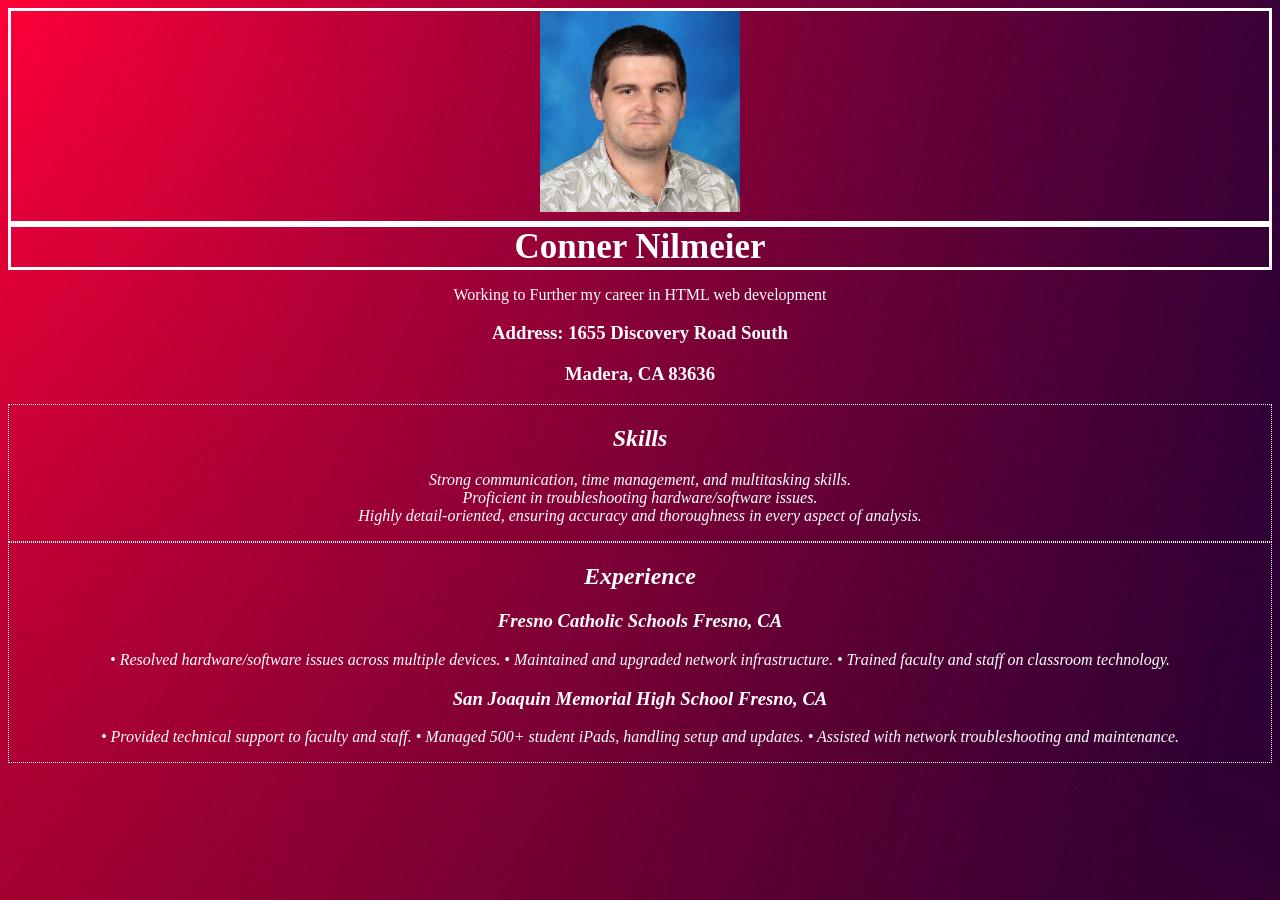
==== index.html @ 768d6421 "Rename website.html to index.html" ====
<!DOCTYPE html>
<head>
  <title>
    Conner Nilmeier </title>
    <link href="style.css" type="text/css" rel="stylesheet">


</head>
<body>
    <div id="banner">  
    <img src="./Nilmeier_Conner.jpg" width="200">
    </div>
    
    <div id="banner">
      Conner Nilmeier
      </div>
    </h1>
    <p>Working to Further my career in HTML web development</p>

    <h3> Address: 1655 Discovery Road South</h3>
    <h3> Madera, CA 83636</h3>
    

      <div id="skills">
    <h2>Skills</h2>
        <p>
          
          Strong communication, time management, and multitasking skills.<br>
        Proficient in troubleshooting hardware/software issues.<br>
        Highly detail-oriented, ensuring accuracy and thoroughness in every aspect of analysis.<br>
        
       </p>
       
        </div>
        <div id="experience">
       <h2>Experience</h2>
            <h3>Fresno Catholic Schools Fresno, CA </h3>
                <p>• Resolved hardware/software issues across multiple devices.
• Maintained and upgraded network infrastructure.
• Trained faculty and staff on classroom technology.</p>

                <h3>San Joaquin Memorial High School Fresno, CA</h3>
                <p> • Provided technical support to faculty and staff.
                    • Managed 500+ student iPads, handling setup and updates.
                    • Assisted with network troubleshooting and maintenance.</p>
                  
        </div>
  
    </body>
</html>
---- style.css ----
body{
    text-align: center;
    background:url(GradientBackground.jpg);
    color: white;
    

}
#banner{
    text-align: center;
    font-size: 35px;
    font-weight: bold;
    color: white;
    border: 3px solid white;
    
    
}

#skills, #experience{
    border: 1px dotted white;
    font-style: italic;
}

.img{
    border: 1px dotted white;
}
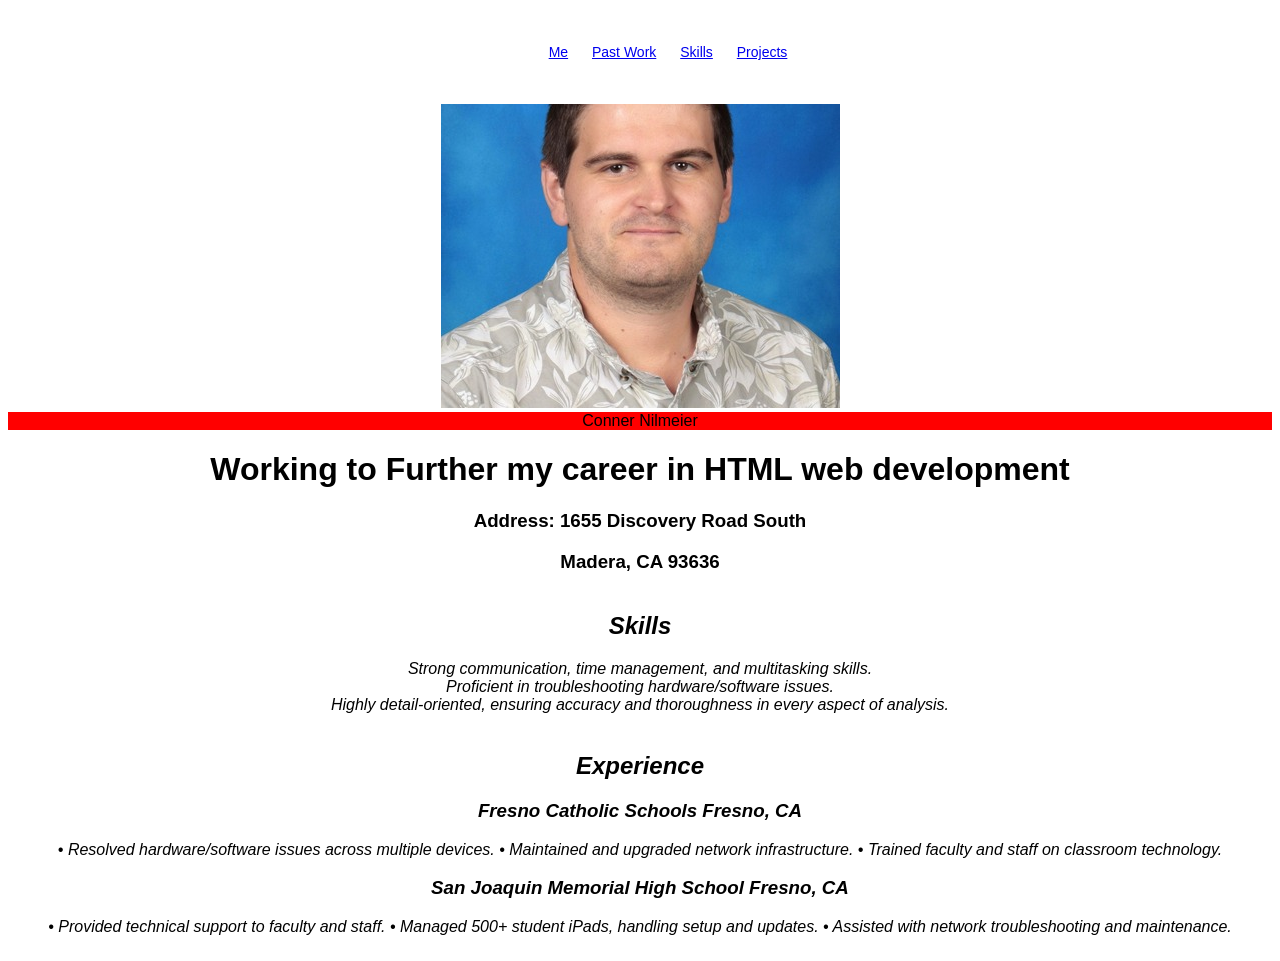
==== commit 58a88913: "first commit" ====
--- a/index.html
+++ b/index.html
@@ -1,24 +1,32 @@
 <!DOCTYPE html>
-<head>
+<head>    <nav class='header'>
+    <ul>
+      <li><a class='home' href='#top'>Me</a></li>
+      <li><a class='pagelink' href='#Pastwork'>Past Work</a></li>
+      <li><a class='pagelink' href='#Skills'>Skills</a></li>
+      <li><a class='pagelink' href='#Projects'>Projects</a></li>
+    </ul>
+    </head>
+  </nav>
   <title>
+    
     Conner Nilmeier </title>
     <link href="style.css" type="text/css" rel="stylesheet">
 
+<body>
+  <img src="Nilmeier_Conner.jpg" alt="">
+    <div id="banner">
+      
+      Conner Nilmeier
+      
+      </div>
+   
+  
 
-</head>
-<body>
-    <div id="banner">  
-    <img src="./Nilmeier_Conner.jpg" width="200">
-    </div>
-    
-    <div id="banner">
-      Conner Nilmeier
-      </div>
-    </h1>
-    <p>Working to Further my career in HTML web development</p>
+    <h1>Working to Further my career in HTML web development</h1>
 
     <h3> Address: 1655 Discovery Road South</h3>
-    <h3> Madera, CA 83636</h3>
+    <h3> Madera, CA 93636</h3>
     
 
       <div id="skills">
--- a/style.css
+++ b/style.css
@@ -1,25 +1,39 @@
-body{
-    text-align: center;
-    background:url(GradientBackground.jpg);
-    color: white;
-    
-
-}
-#banner{
-    text-align: center;
-    font-size: 35px;
-    font-weight: bold;
-    color: white;
-    border: 3px solid white;
-    
-    
-}
-
 #skills, #experience{
     border: 1px dotted white;
     font-style: italic;
 }
 
 .img{
-    border: 1px dotted white;
+    padding: 100px;
+    position: fixed;
+}
+
+body{
+    font: 300px;
+}
+
+#banner{
+    text-align: center;
+    width: 100%;
+    background-color: red;
+}
+
+.header {
+  position: fixed;
+  top: 0;
+  width: 100%;
+  padding: 20px 0;
+  background-color: #fff;
+  font-size: 14px;
+}
+
+.header li {
+  display: inline-block;
+  padding: 10px;
+}
+
+html {
+  font-size: 16px;
+  font-family: 'Arial', sans-serif;
+  text-align: center;
 }
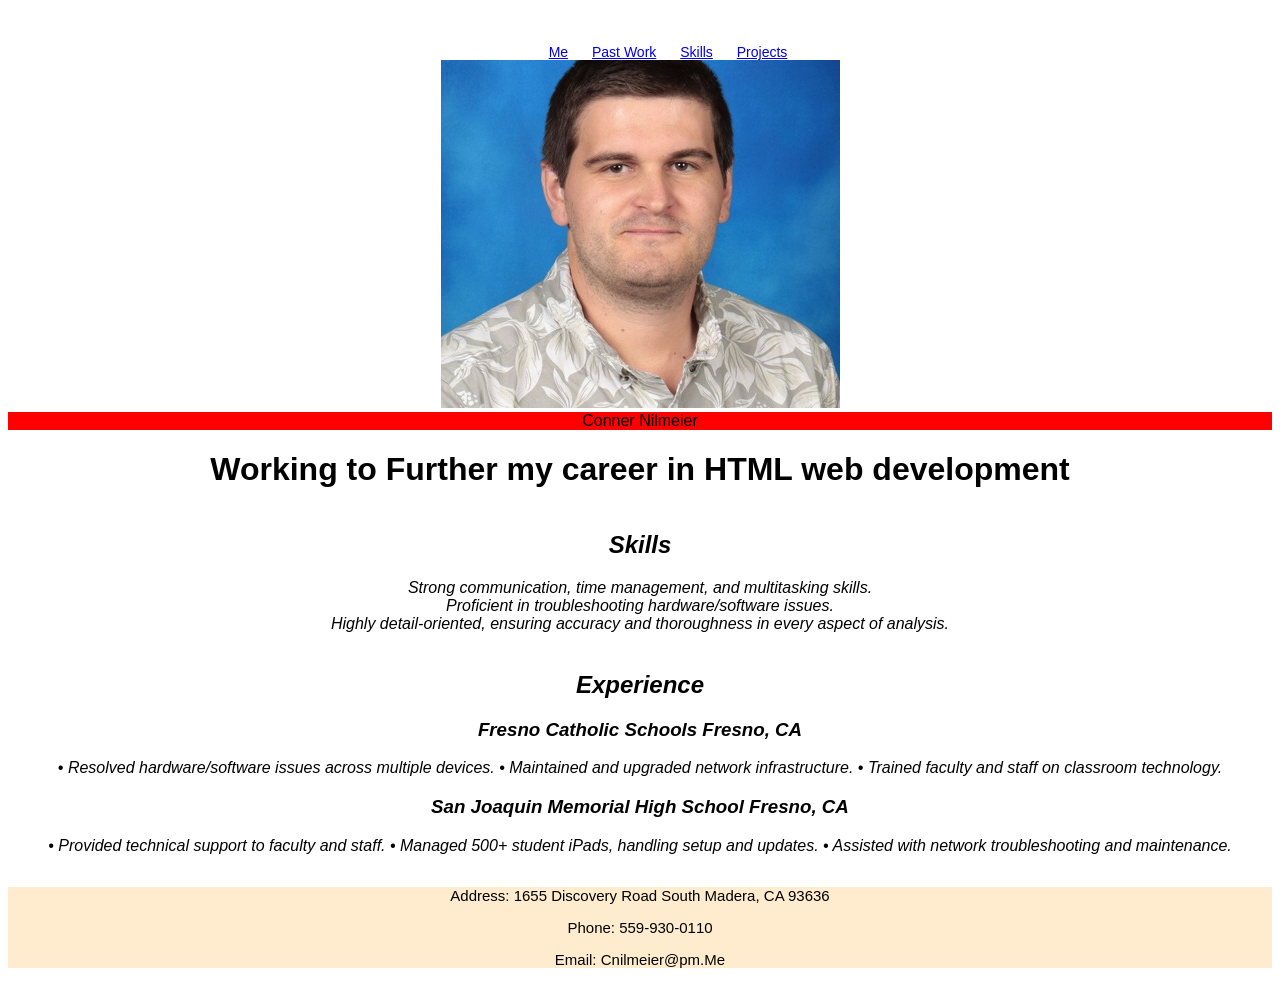
==== commit 50ceeec3: "updated footer" ====
--- a/index.html
+++ b/index.html
@@ -24,11 +24,6 @@
   
 
     <h1>Working to Further my career in HTML web development</h1>
-
-    <h3> Address: 1655 Discovery Road South</h3>
-    <h3> Madera, CA 93636</h3>
-    
-
       <div id="skills">
     <h2>Skills</h2>
         <p>
@@ -53,6 +48,9 @@
                     • Assisted with network troubleshooting and maintenance.</p>
                   
         </div>
-  
+  <footer><p> Address: 1655 Discovery Road South Madera, CA 93636</p>
+    <p>Phone: 559-930-0110</p>
+    <p>Email: Cnilmeier@pm.Me</p>
+   </footer>
     </body>
 </html>
--- a/style.css
+++ b/style.css
@@ -3,9 +3,8 @@
     font-style: italic;
 }
 
-.img{
-    padding: 100px;
-    position: fixed;
+.img{ 
+  overflow: scroll;
 }
 
 body{
@@ -19,12 +18,14 @@
 }
 
 .header {
-  position: fixed;
+  position:fixed;
   top: 0;
   width: 100%;
   padding: 20px 0;
   background-color: #fff;
   font-size: 14px;
+  overflow: auto;
+  height: 20px;
 }
 
 .header li {
@@ -36,4 +37,11 @@
   font-size: 16px;
   font-family: 'Arial', sans-serif;
   text-align: center;
+}
+
+footer{
+  text-align: center;
+  background-color: blanchedalmond;
+  font-size: 15px;
+  width: 100%;
 }
